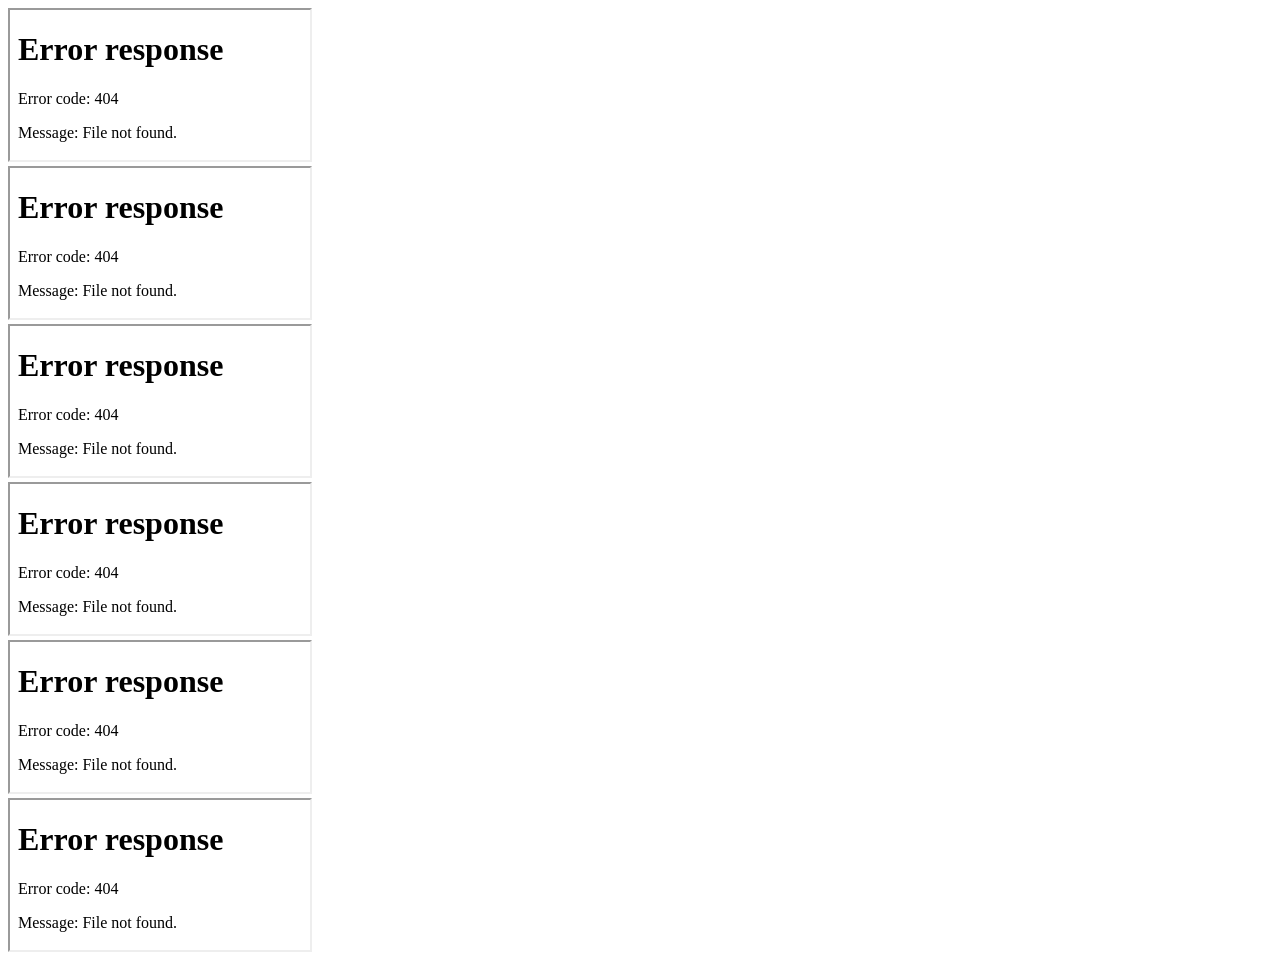
==== 1.html @ 08dc1fbc "Add files via upload" ====
<!doctype html>
<html>
  <head>
    <meta charset="utf-8">
    <meta name="viewport" content="width=device-width, initial-scale=1, maximum-scale=1, user-scalable=no">
    <link rel="stylesheet" href="css/reset.css">
    <link rel="stylesheet" href="css/customize.css">
  </head>
  
  <body class="dashboard">
    <a class="logo2" href="index.html"></a>
    <div>
	<a href="analytics/1/1.html"></a>
	<iframe src="img/1/1-1.html"></iframe>
    </div>
    
    <div>
	<a href="analytics/1/2.html"></a>
	<iframe src="img/1/2-1.html"></iframe>
    </div>
    
    <div>
	<a href="analytics/1/3.html"></a>
	<iframe src="img/1/3-1.html"></iframe>
    </div>
    
    <div>
	<a href="analytics/1/4.html"></a>
	<iframe src="img/1/4-1.html"></iframe>
    </div>
    
    <div>
	<a href="analytics/1/5.html"></a>
	<iframe src="img/1/5-1.html"></iframe>
    </div>
    
    <div>
	<a href="analytics/1/6.html"></a>
	<iframe src="img/1/6-1.html"></iframe>
    </div>
  </body>  
</html>
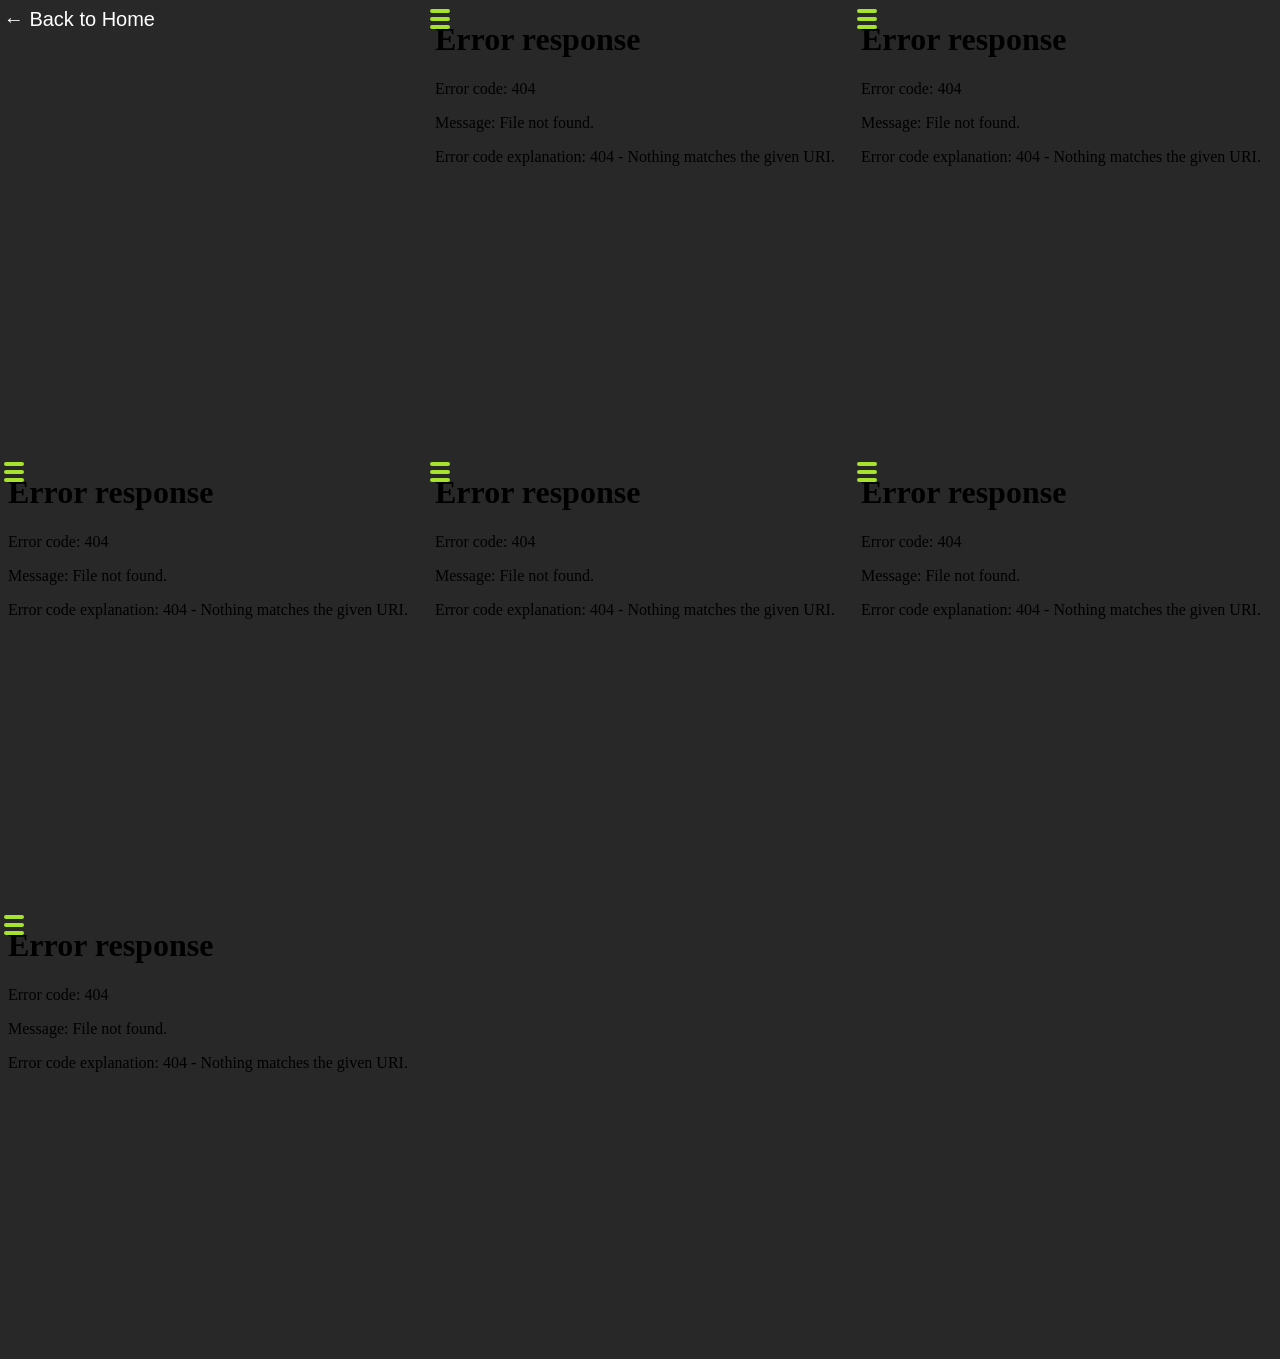
==== commit a9640ebe: "Add files via upload" ====
--- a/1.html
+++ b/1.html
@@ -8,7 +8,7 @@
   </head>
   
   <body class="dashboard">
-    <a class="logo2" href="index.html"></a>
+    <a class="back-btn" href="index.html">← Back to Home</a>
     <div>
 	<a href="analytics/1/1.html"></a>
 	<iframe src="img/1/1-1.html"></iframe>
--- a/css/customize.css
+++ b/css/customize.css
@@ -0,0 +1,227 @@
+a, a:visited {
+    outline: none;
+    text-decoration:none;
+    color:white;
+}
+
+a:hover {
+  text-decoration: underline;
+}
+
+html, body {
+  height: 100%;
+}
+
+body{
+    background-color:rgb(40,40,40);
+    font-family: Helvetica, sans-serif;
+    font-size: 20px;
+    color:white;
+}
+
+h1
+{
+    display: inline;
+    font-size: 50px;
+    margin-left: 10px;
+}
+
+h2 {
+    color: rgb(140, 70, 255);
+    font-size: 25px;
+    font-weight: 800;
+    line-height: 2;
+    text-shadow:
+        0 0 6px rgba(140, 70, 255, 0.8),
+        0 0 18px rgba(140, 70, 255, 0.5);
+}
+
+
+img {
+    margin: 0;
+    background: none;
+    border: 0;
+    box-shadow: none; }
+
+p{
+    margin: 0 0 20px 0;
+}
+
+
+
+strong{
+    color: #f92672;
+}
+
+.analytics article{
+    margin-top:50px;
+    column-count: 3;
+}
+
+.center{
+    text-align:center;
+}
+
+.dashboard {
+  width: 100%;
+  height: calc( var(--vh, 1vh) * 100);
+  overflow: hidden;
+  margin: 0 auto;
+  display: grid;
+  grid-template-columns: 1fr 1fr 1fr;
+  grid-template-rows: 1fr 1fr 1fr;
+}
+
+.dashboard figure{
+    display: flex;
+}
+
+.dashboard figure img {
+    height: calc( var(--vh, 1vh) * 50);
+    width:calc( var(--vw, 1vw) * 100/3);
+}
+
+.dashboard figure iframe{
+    height: calc( var(--vh, 1vh) * 50);
+    width:calc( var(--vw, 1vw) * 100/3);
+}
+
+.dashboard body a{
+    position:absolute;
+}
+
+.dashboard body a img{
+    width:15px;
+}
+
+.dashboard a:nth-of-type(1n){
+    margin-top:calc( var(--vh, 1vh) * 1);
+    margin-left:calc( var(--vw, 1vw) * 0.3);
+}
+
+.dashboard a:nth-of-type(2n){
+    margin-top:calc( var(--vh, 1vh) * 1);
+    margin-left:calc( var(--vw, 1vw) * 34);
+}
+
+.dashboard a:nth-of-type(3n){
+    margin-top:calc( var(--vh, 1vh) * 1);
+    margin-left:calc( var(--vw, 1vw) * 67.5);
+}
+
+.dashboard body a:nth-of-type(4n){
+    margin-top:calc( var(--vh, 1vh) * 51); 
+    margin-left:calc( var(--vw, 1vw) * 1);
+}
+
+.dashboard a:nth-of-type(5n){
+    margin-top:calc( var(--vh, 1vh) * 51);
+    margin-left:calc( var(--vw, 1vw) * 34);
+}
+
+.dashboard a:nth-of-type(6n){
+    margin-top:calc( var(--vh, 1vh) * 51);
+    margin-left:calc( var(--vw, 1vw) * 67.5);
+}
+
+
+.analytics article img{
+    width:calc( var(--vw, 1vw) * 31);
+}
+
+.dashboard div a{
+    position:absolute;
+}
+
+.dashboard div img, .dashboard div iframe{
+    height: calc( var(--vh, 1vh) * 50);
+    width:calc( var(--vw, 1vw) * 100/3);
+}
+
+.dashboard div a:after, .analytics nav a:after{
+    position: absolute;
+    z-index:1;
+    content: url('../img/menu.svg');
+}
+
+.index{
+  display: flex;
+  flex-direction: column;
+  min-height: 100vh;   /* full viewport height */
+  justify-content: space-between; 
+  overflow: hidden;
+  background-image: url('../img/background.jpg');
+  background-size: cover;
+  background-position: center center;
+  background-repeat: no-repeat;
+}
+
+.index section{
+margin:10px;
+}
+
+.logo{
+    width:50px;
+    height:50px;
+}
+
+.logo2:focus {
+    outline:none;
+}
+
+.logo2{
+    position: absolute;
+    right:10px;
+    z-index:1;
+    content: url('../img/logo.svg');
+    width:30px;
+    height:30px;
+}
+
+.logo2:active {
+    outline:none;
+    transform:scale(0.96);
+}
+
+.logo2:focus {
+    outline:none;
+}
+
+.button{
+    font-weight:bold;
+    text-align:center;
+    background-color: rgb(255,0,76);
+    width:100px;
+    padding:5px;
+    border-radius:5px;
+}
+
+.button:active {
+    outline:none;
+    transform:scale(0.96);
+}
+
+.button:focus {
+    outline:none;
+}
+
+.analytics iframe{
+    width:100%;
+    height:300px;
+}
+
+.panel{
+    display:flex;
+    flex-direction: row;
+    justify-content: space-around;
+}
+
+.panel article{
+    display:flex;
+    flex-direction: column;
+    align-items: center;
+}
+
+.image{
+    width: 500px;
+}
